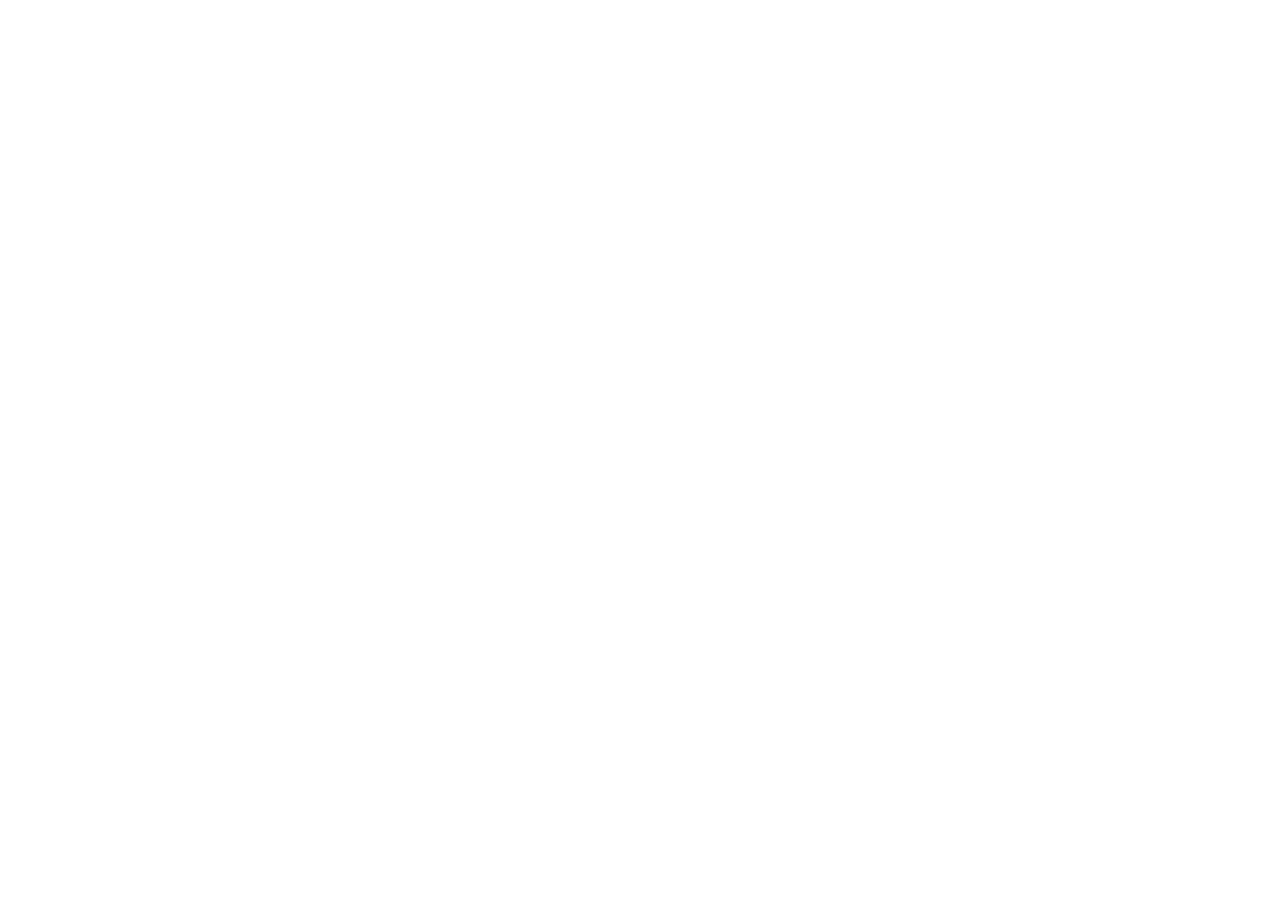
==== html/index.html @ 977b50b4 "start project" ====
<!DOCTYPE html>
<html>
<head>
    <meta charset='utf-8'>
    <meta http-equiv='X-UA-Compatible' content='IE=edge'>
    <title>Cadastro</title>
    <meta name='viewport' content='width=device-width, initial-scale=1'>
    <link rel='stylesheet' type='text/css' media='screen' href='index.css'>
    <script src='index.js'></script>
</head>
<body>
    
</body>
</html>
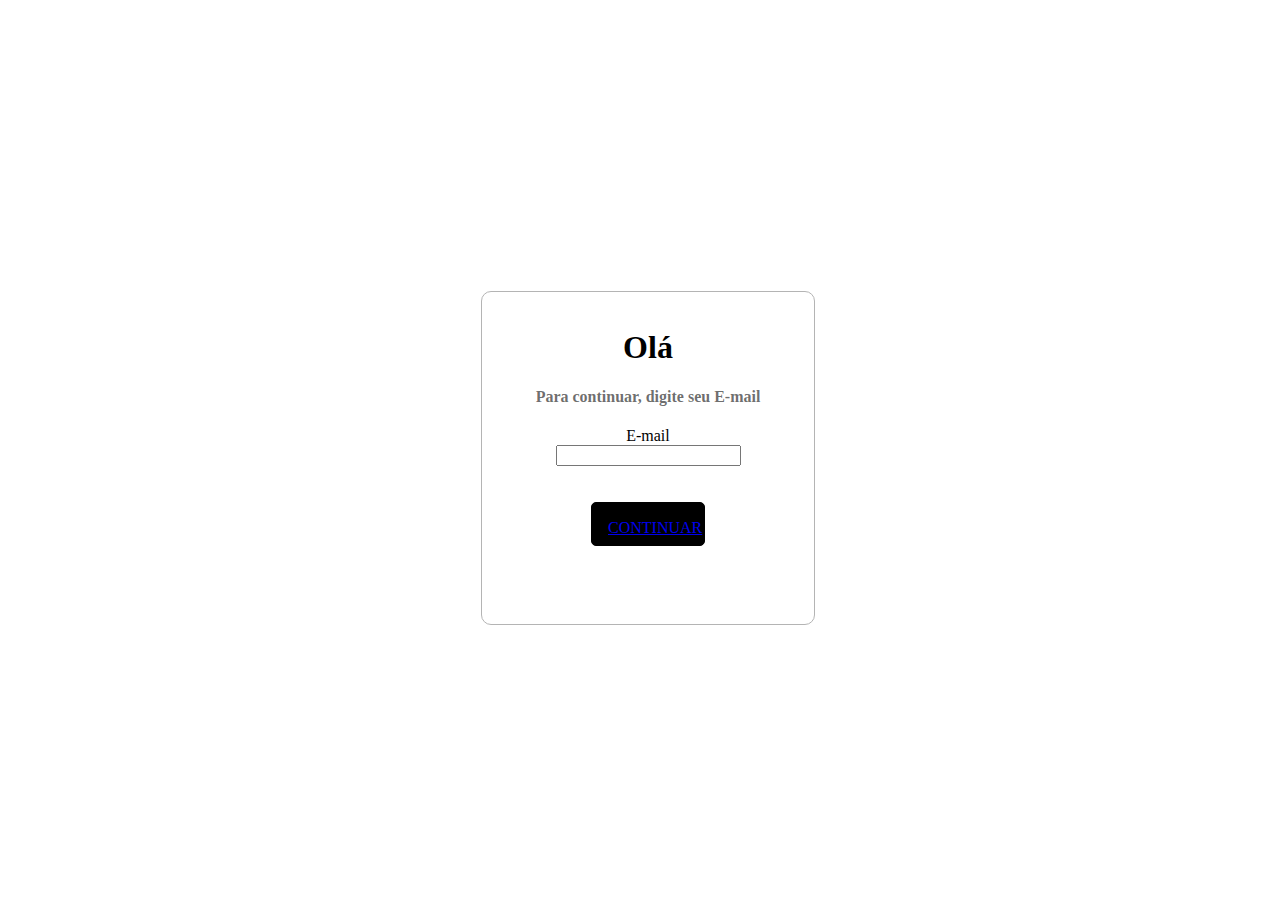
==== commit b6284bea: "start of css" ====
--- a/html/index.html
+++ b/html/index.html
@@ -5,10 +5,24 @@
     <meta http-equiv='X-UA-Compatible' content='IE=edge'>
     <title>Cadastro</title>
     <meta name='viewport' content='width=device-width, initial-scale=1'>
-    <link rel='stylesheet' type='text/css' media='screen' href='index.css'>
-    <script src='index.js'></script>
+    <link rel='stylesheet' type='text/css' media='screen' href='../css/index.css'>
+    <script src='../js/index.js'></script>
 </head>
 <body>
-    
+    <div class="singup">
+        <form class="form">
+          <h1>Olá</h1>
+          <h4>Para continuar, digite seu E-mail</h4>
+          <div>
+            <label for='email'>E-mail</label><br>
+            <input type='text' id= 'email' placeholder="" autocomplete="on"><br>
+          </div>
+        </form>
+        <br>
+        <br>
+        <div id="button">
+            <a href="page2.html">CONTINUAR</a>
+        </div>
+    </div>
 </body>
 </html>--- a/css/index.css
+++ b/css/index.css
@@ -0,0 +1,35 @@
+.singup {
+    position: relative;
+    top: 50vh;
+    left: 50vw;
+
+    width:300px;
+    height: 300px;
+    padding: 1em;
+    border: 1px solid #b4b4b4;
+    border-radius: 10px;
+
+    text-align: center;
+
+    transform: translate(-50%, -50%);
+}
+#button {
+    text-align: center;
+
+    position: relative;
+    margin-left: auto;
+    margin-right: auto;
+
+    background-color: black;
+    color:black;
+
+    width: 80px;
+    height: 10px;
+    padding: 1em;
+    border: 1px solid black;
+    border-radius: 5px;
+}
+
+h4 {
+    color: rgba(0, 0, 0, 0.589);
+}